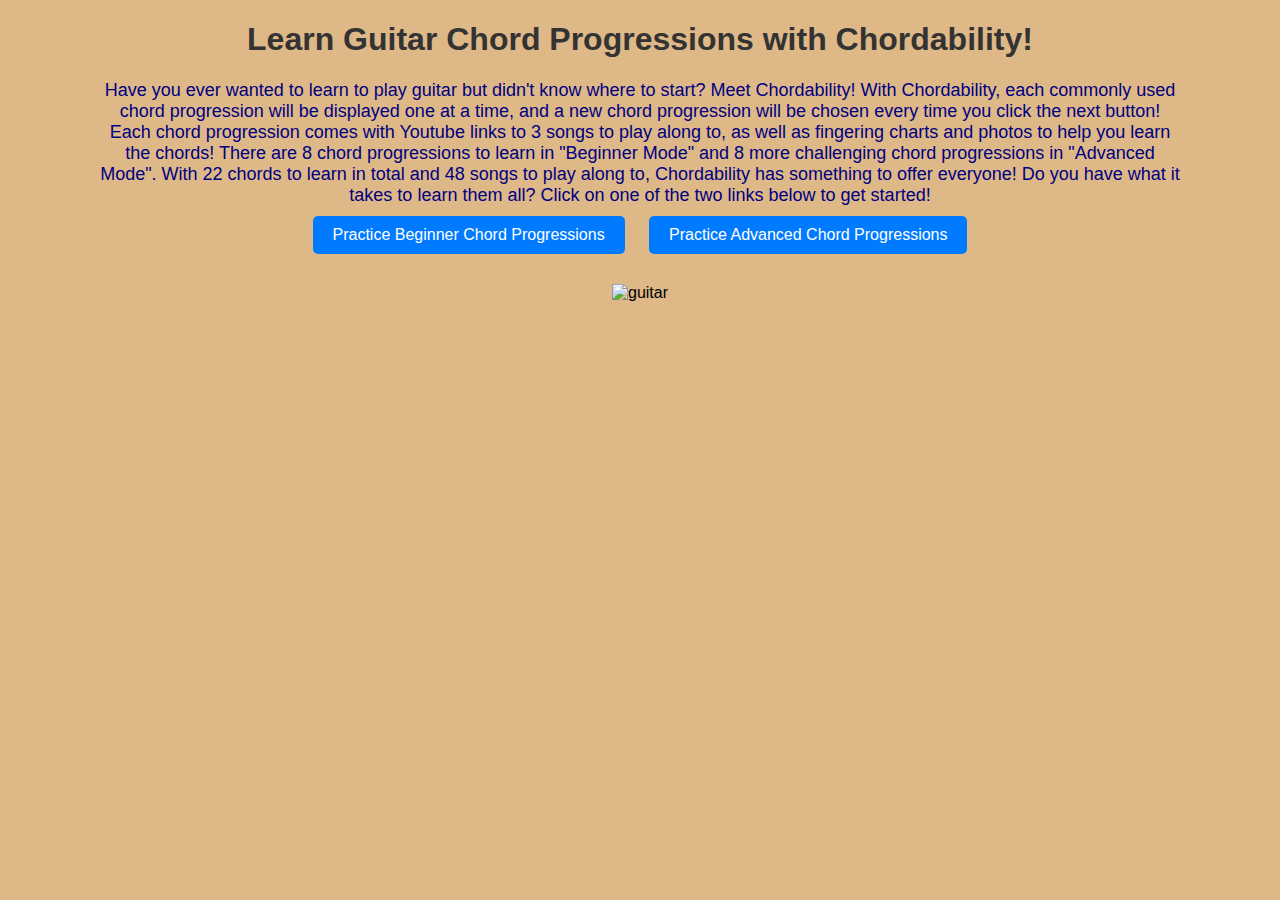
==== website/home.html @ 83026e55 "Create home.html" ====
<!DOCTYPE html>
<html lang="en">
<head>
    <meta charset="UTF-8">
    <meta name="viewport" content="width=device-width, initial-scale=1.0">
    <title>Chordability Transitions</title>
    <style>
        body {
            font-family: Arial, sans-serif;
            margin: 20px;
            padding: 0;
            text-align: center;
            background-color: burlywood;
        }
        h1 {
            color: #333;
        }
        p {
            font-size: 18px;
            color:navy;
            max-width: 1080px;
            margin: 0 auto;
            text-align: center;
        }
        .button {
            display: inline-block;
            margin: 10px;
            padding: 10px 20px;
            font-size: 16px;
            color: white;
            background-color: #007BFF;
            border: none;
            border-radius: 5px;
            text-decoration: none;
            transition: background-color 0.3s;
        }
        .button:hover {
            background-color: #0056b3;
        }
        .centered-image {
            margin-top: 20px;
        }
        .centered-image img {
            max-width: 500px;
            height: 330px;
        }
    </style>
</head>
<body>
    <h1>Learn Guitar Chord Progressions with Chordability!</h1>
    <p>
       Have you ever wanted to learn to play guitar but didn't know where to start? Meet Chordability! With Chordability, 
       each commonly used chord progression will be displayed one at a time, and a new chord progression will be chosen
       every time you click the next button! Each chord progression comes with Youtube links to 3 songs 
       to play along to, as well as fingering charts and photos to help you learn the chords! There are 8 chord 
       progressions to learn in "Beginner Mode" and 8 more challenging
       chord progressions in "Advanced Mode". With 22 chords to learn in total and 48 songs to 
       play along to, Chordability has something to offer everyone! Do you have what it takes to learn them all?
       Click on one of the two links below to get started!
    </p>
    <a href="guitar/index.html" target="_blank" class="button">Practice Beginner Chord Progressions</a>
    <a href="guitar2/index.html" target="_blank" class="button">Practice Advanced Chord Progressions</a>
    <div class="centered-image">
        <img src="guitar3.jpg" alt="guitar">
    </div>
</body>
</html>
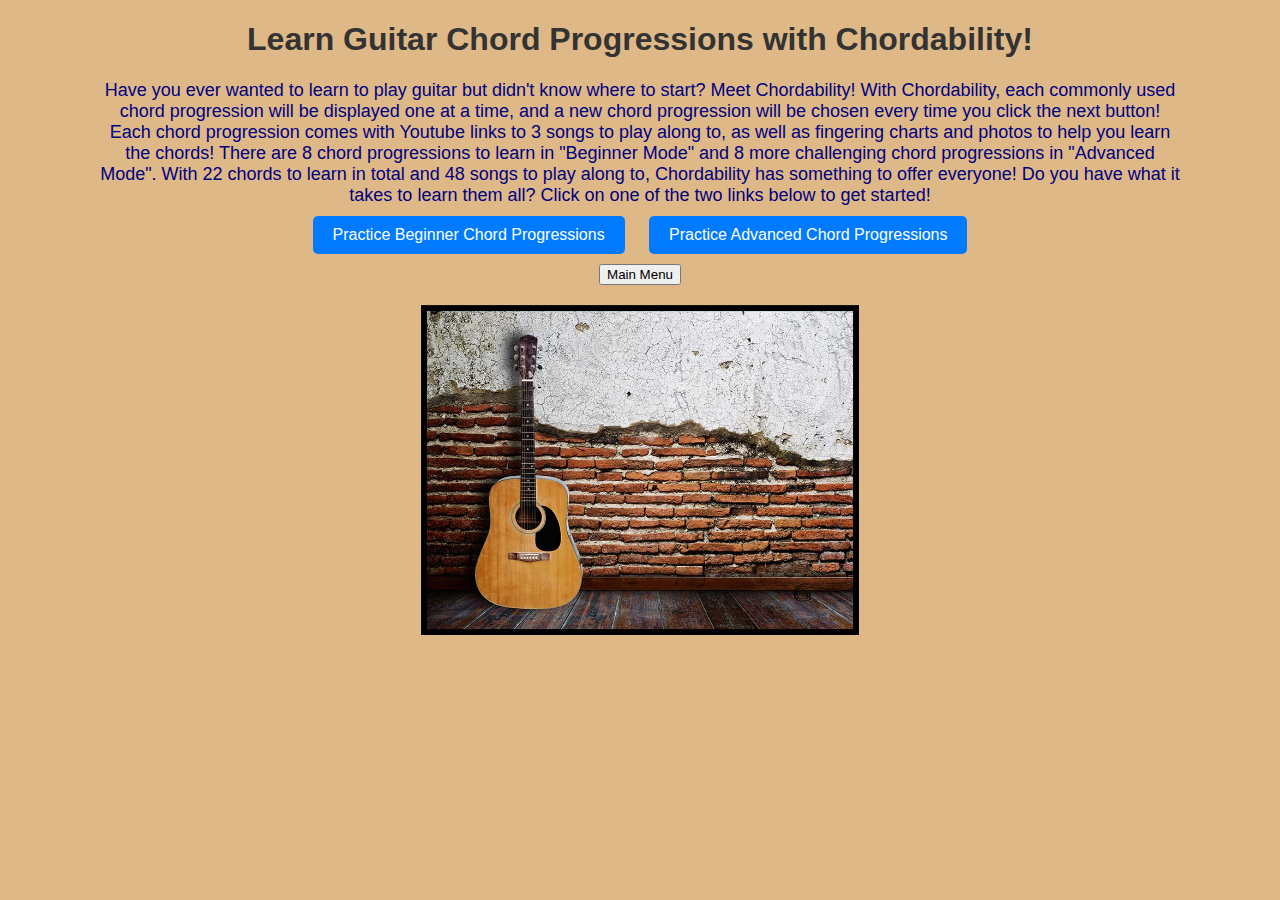
==== commit c126bcf4: "Update home.html" ====
--- a/website/home.html
+++ b/website/home.html
@@ -60,6 +60,9 @@
     </p>
     <a href="guitar/index.html" target="_blank" class="button">Practice Beginner Chord Progressions</a>
     <a href="guitar2/index.html" target="_blank" class="button">Practice Advanced Chord Progressions</a>
+    <div>
+        <button id = "mainMenu"> Main Menu</button>
+    </div>
     <div class="centered-image">
         <img src="guitar3.jpg" alt="guitar">
     </div>
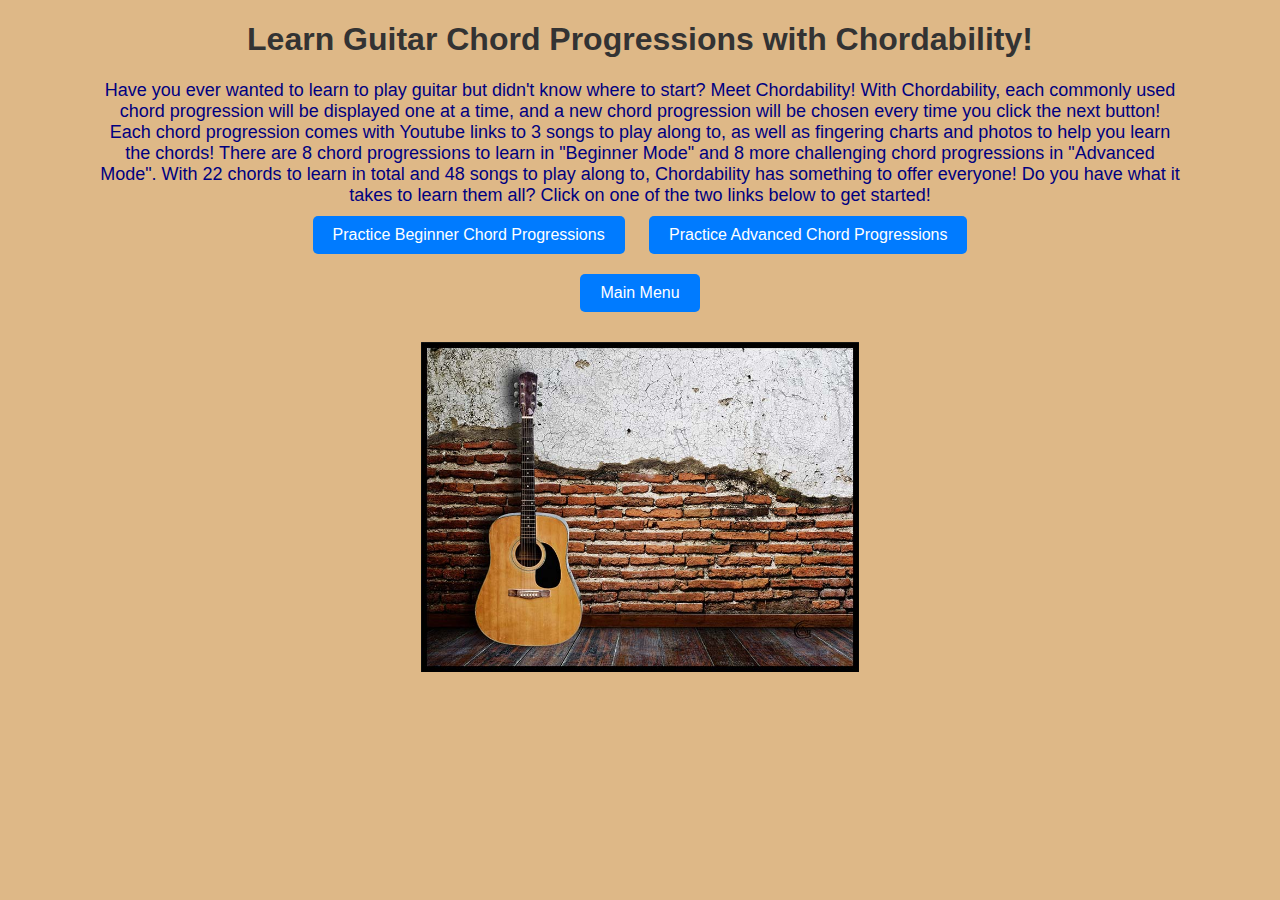
==== commit 563c6125: "Update home.html" ====
--- a/website/home.html
+++ b/website/home.html
@@ -61,7 +61,7 @@
     <a href="guitar/index.html" target="_blank" class="button">Practice Beginner Chord Progressions</a>
     <a href="guitar2/index.html" target="_blank" class="button">Practice Advanced Chord Progressions</a>
     <div>
-        <button id = "mainMenu"> Main Menu</button>
+        <a href="../index.html" target="_blank" class="button">Main Menu</a>
     </div>
     <div class="centered-image">
         <img src="guitar3.jpg" alt="guitar">
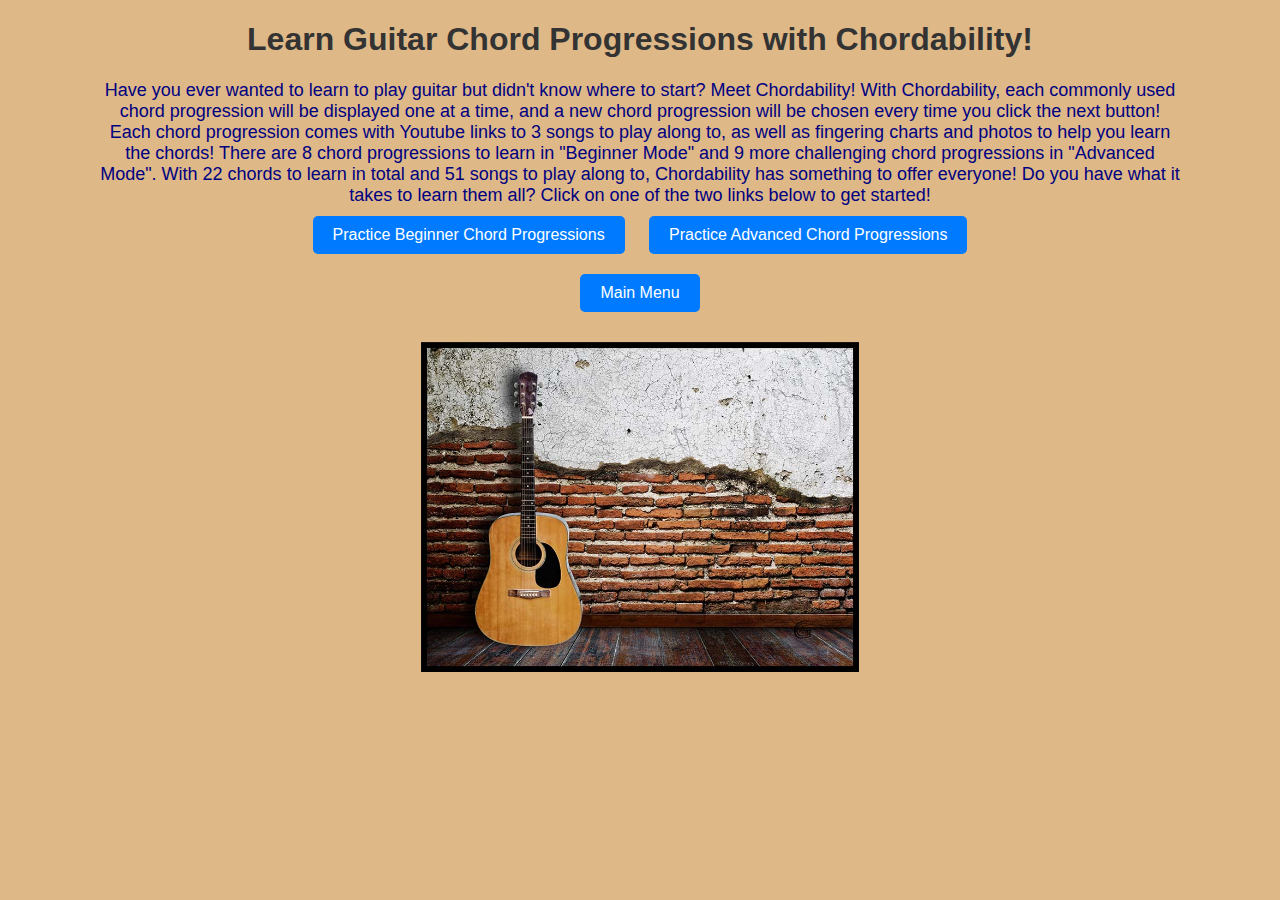
==== commit aa9cb273: "Update home.html" ====
--- a/website/home.html
+++ b/website/home.html
@@ -53,15 +53,15 @@
        each commonly used chord progression will be displayed one at a time, and a new chord progression will be chosen
        every time you click the next button! Each chord progression comes with Youtube links to 3 songs 
        to play along to, as well as fingering charts and photos to help you learn the chords! There are 8 chord 
-       progressions to learn in "Beginner Mode" and 8 more challenging
-       chord progressions in "Advanced Mode". With 22 chords to learn in total and 48 songs to 
+       progressions to learn in "Beginner Mode" and 9 more challenging
+       chord progressions in "Advanced Mode". With 22 chords to learn in total and 51 songs to 
        play along to, Chordability has something to offer everyone! Do you have what it takes to learn them all?
        Click on one of the two links below to get started!
     </p>
-    <a href="guitar/index.html" target="_blank" class="button">Practice Beginner Chord Progressions</a>
-    <a href="guitar2/index.html" target="_blank" class="button">Practice Advanced Chord Progressions</a>
+    <a href="guitar/index.html" class="button">Practice Beginner Chord Progressions</a>
+    <a href="guitar2/index.html" class="button">Practice Advanced Chord Progressions</a>
     <div>
-        <a href="../index.html" target="_blank" class="button">Main Menu</a>
+        <a href="../index.html" class="button">Main Menu</a>
     </div>
     <div class="centered-image">
         <img src="guitar3.jpg" alt="guitar">
